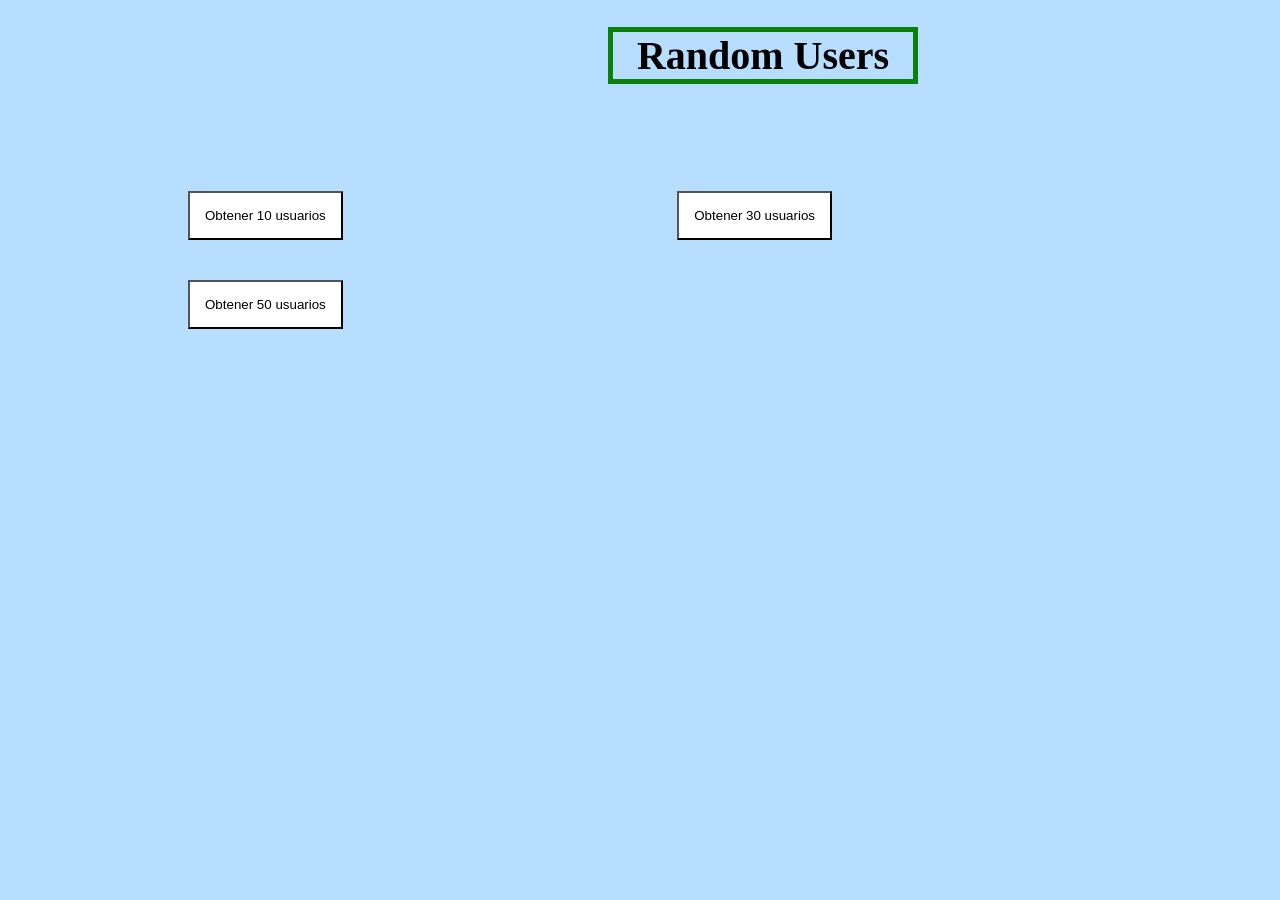
==== Reto API Nayra y Ana/detalle.html @ b133f6da "página detalle" ====
<!DOCTYPE html>
<html lang="es">
<head>
    <meta charset="UTF-8">
    <meta name="viewport" content="width=device-width, initial-scale=1.0">
    <title>Detalles del Usuario</title>
    <link rel="stylesheet" href="CSS/css_index.css">
</head>
<body>
    <a href="index.html">Volver al listado</a>

    <div id="detalle-usuario"></div>
    <script src="JS/detalle.js"></script>
</body>
</html>
---- Reto API Nayra y Ana/CSS/css_index.css ----
body{
    background-color: rgb(184, 222, 255);
    font-family:'Segoe UI', Tahoma, Geneva, Verdana, sans-serif;
}

h1{
    font-size: 40px;
    text-align: center;
    border: 5px solid rgb(10, 129, 10);
    width: 300px;
    margin-left: 600px;
    font-family: 'Times New Roman', Times, serif;
}

#contenedor_users {
    display: flex;
    flex-wrap: wrap; /* Los elementos saltan a la siguiente línea si no caben */
    gap: 20px;
    justify-content: center;
    padding: 20px;
}

.tarjeta-usuario {
    border: 1px solid #ddd;
    border-radius: 8px;
    padding: 15px;
    width: 240px;
    text-align: center;
    box-shadow: 0 4px 6px rgba(0,0,0,0.1);
    background-color: #fff;
}

.tarjeta-usuario img {
    border-radius: 50%;
    width: 90px;
    height: 90px;
    object-fit: cover; /* Para que la imagen se adapte al tamaño del contenedor */
}

.nombre {
    font-weight: bold;
    font-size: 18px;
    margin: 10px 0;
}

/* Seleccionamos todos los p del 2º al 5º (todos menos el nombre) */
.tarjeta-usuario p:nth-of-type(n+2):nth-of-type(-n+5) {
    font-size: 12px;
    margin: 4px 0;
    /*Word break para que las palabras pasen a la
    siguiente línea y no se salgan del contenedor*/
    word-break: break-all;
}

button{
    display: inline-block;
    background-color:rgb(255, 255, 255);
    padding: 15px;
    text-align: center;
    justify-content: center;
    margin: 40px 150px auto 180px;
}

button:hover{
    background-color: rgb(113, 109, 244);
}

a {
    display:inline-block; 
    margin:20px; 
    font-weight:bold;
}
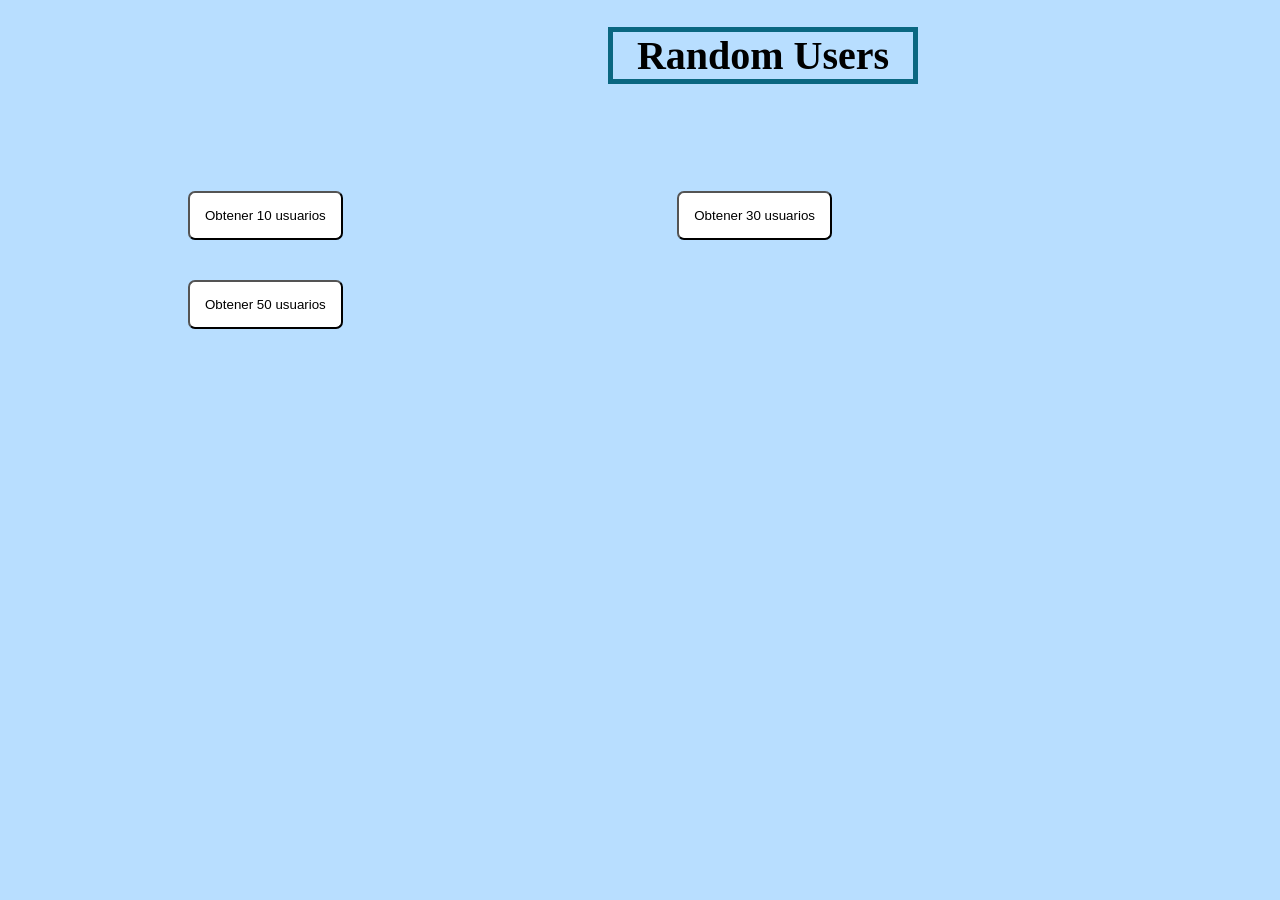
==== commit 33dc106b: "Add files via upload" ====
--- a/Reto API Nayra y Ana/detalle.html
+++ b/Reto API Nayra y Ana/detalle.html
@@ -5,6 +5,7 @@
     <meta name="viewport" content="width=device-width, initial-scale=1.0">
     <title>Detalles del Usuario</title>
     <link rel="stylesheet" href="CSS/css_index.css">
+    <link rel="stylesheet" href="CSS/css_detalle.css">
 </head>
 <body>
     <a href="index.html">Volver al listado</a>
--- a/Reto API Nayra y Ana/CSS/css_index.css
+++ b/Reto API Nayra y Ana/CSS/css_index.css
@@ -6,7 +6,7 @@
 h1{
     font-size: 40px;
     text-align: center;
-    border: 5px solid rgb(10, 129, 10);
+    border: 5px solid rgb(10, 103, 129);
     width: 300px;
     margin-left: 600px;
     font-family: 'Times New Roman', Times, serif;
@@ -28,6 +28,7 @@
     text-align: center;
     box-shadow: 0 4px 6px rgba(0,0,0,0.1);
     background-color: #fff;
+    cursor:pointer;
 }
 
 .tarjeta-usuario img {
@@ -59,10 +60,12 @@
     text-align: center;
     justify-content: center;
     margin: 40px 150px auto 180px;
+    border-radius: 7px;
 }
 
 button:hover{
     background-color: rgb(113, 109, 244);
+    cursor: pointer;
 }
 
 a {
--- a/Reto API Nayra y Ana/CSS/css_detalle.css
+++ b/Reto API Nayra y Ana/CSS/css_detalle.css
@@ -0,0 +1,35 @@
+#detalle-usuario {
+    display: flex;
+    justify-content: center;
+    align-items: center;
+    padding: 30px 20px;
+}
+
+.tarjeta-detalle {
+    background-color: #ffffff;
+    width: 100%;
+    max-width: 480px;
+    border-radius: 12px;
+    padding: 35px 25px;
+    text-align: center;
+}
+
+.tarjeta-detalle img {
+    width: 200px;
+    height: 200px;
+    border-radius: 50%;
+    object-fit: cover;
+    border: 2px solid rgb(184, 222, 255);
+    margin-bottom: 10px;
+}
+
+.tarjeta-detalle .nombre {
+    font-size: 26px;
+    font-weight: 700;
+    color: #2c3e50;
+    margin: 5px 0 20px 0;
+}
+
+.tarjeta-detalle .info-usuario strong {
+    color: #1a252f;
+}
